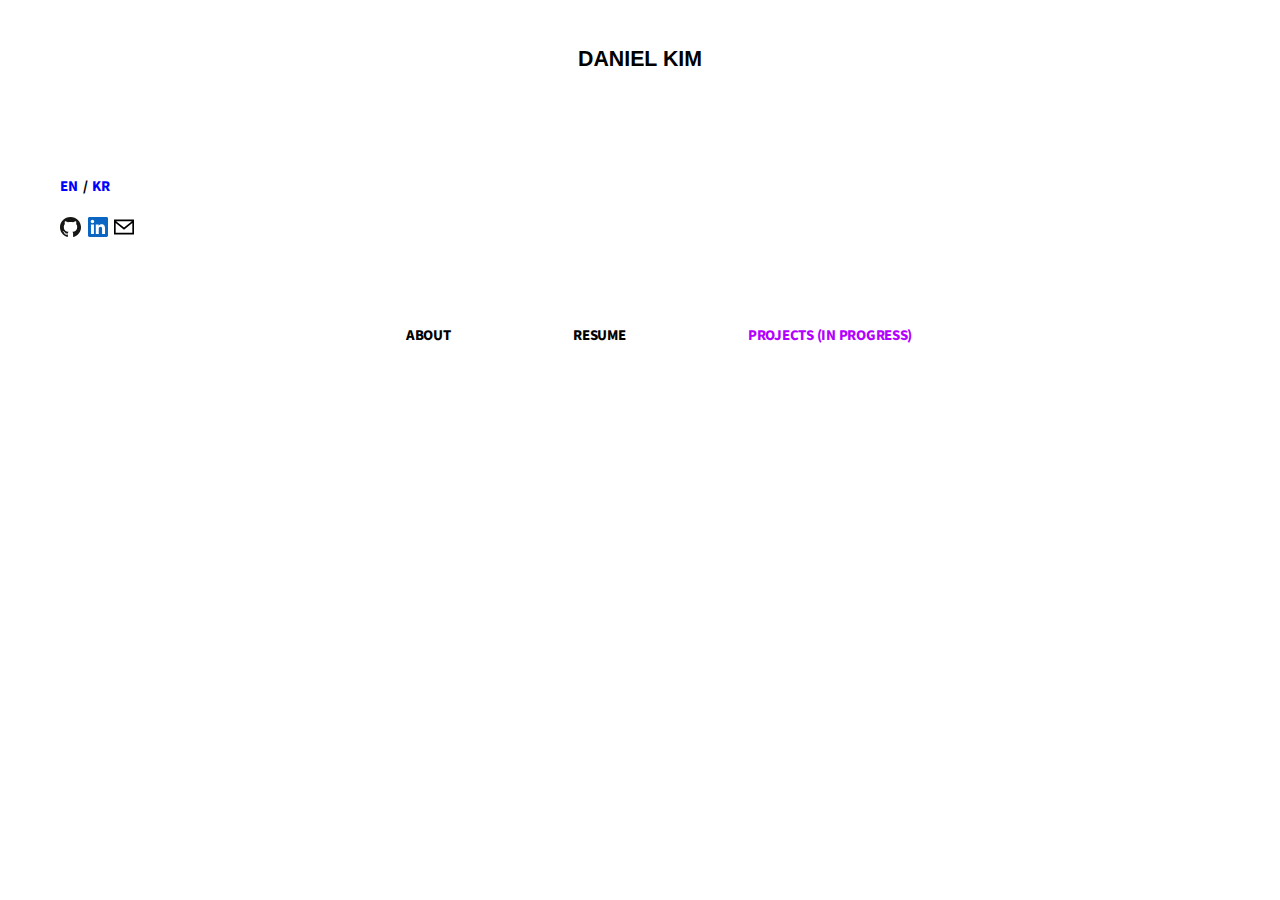
==== index.html @ f40ab94c "some changes" ====
<!DOCTYPE html>
<html>
  
<head>

<link rel="stylesheet" href="/css/main.css">
<script src="https://ajax.googleapis.com/ajax/libs/jquery/1.12.4/jquery.min.js"></script>

<link href="https://api.fontshare.com/css?f[]=satoshi@500,600,660,700,900&display=swap" rel="stylesheet">
<link rel="preconnect" href="https://fonts.gstatic.com">
<link href="https://fonts.googleapis.com/css2?family=Noto+Sans+KR:wght@500;700;900&display=swap" rel="stylesheet">

<title>Daniel Kim</title>
<meta name="path_role" content="ETC" />
<meta name="keywords" content="Daniel Kim" />

</head>

  <body>            
  
  <!--
    <style>
      .menu { display:block; opacity:1 !important; z-index:99 !important; }
      a.cur-active { border-bottom:0.2em solid #000 !important }
    </style>
  -->

            <div class="menu">
                
              <div class="header">
                <div class="logo">
                    <a class href = "/index.html">
                        <svg viewBox="0 0 69.99 9" xmlns="http://www.w3.org/2000/svg">
                        <text x="0" y="9">Daniel Kim</text>
                        </svg>
                    </a>    
                </div>
          </div>

              <div class="row nav">
                  <ul>

                    <li style="margin-top:0px;">
                      <a href="#" class="lang-button" hreflang="en" onclick="setLang('en'); return false">EN</a> 
                      / 
                      <a href="#" class="lang-button" hreflang="kr" onclick="setLang('kr'); return false">KR</a>
                    </li>

                    <li style="margin-top:20px;" class="sns-link">
                      <a href="https://github.com/folaroma" target="_blank">
                        <img src = "img/github-icon.svg">
                      </a>
                      <a href="https://www.linkedin.com/in/daniel-kim-2906091ba" target="_blank">
                        <img src = "img/linkedin-icon.svg">
                      </a>
                      <a href="mailto: dkim1106@gmail.com">
                        <img src = "img/iconmonstr-email-4.svg">
                      </a>
                    </li>
                    
                    <style>
                      .sns-link a { display:inline-block; margin-right:0px; }
                      .sns-link a img { height:20px; }
                      .sns-link a:hover { border:0 !important; }
                    </style>

                  </ul>

                  <div class="row-info">

                    <ul class="nav-categories">
                     <li>
                        <span lang="en">
                          <a href="/about.html" class="basic">About</a>
                        </span> 
                       <span lang="kr">
                         <a href="/about.html" class="basic">내소개</a>
                       </span>
                     </li>

                      <li><a href=""></a></li>

                    </ul>

                    <ul class="nav-middle-left">
                     <li>
                       <span lang="en">
                         <a href="/resume/resume (7).pdf" target="_blank" class="basic">Resume</a>
                       </span> 
                       <span lang="kr">
                         <a href="/resume/resume (7).pdf" target="_blank" class="basic">이력서</a>
                       </span>
                     </li>
                   </ul>  

                    <ul class="nav-middle-right">
                     <li class="in-progress">
                       <span lang="en">
                         <a href="/projects.html" class="projects">Projects (IN PROGRESS)</a>
                       </span> 
                       <span lang="kr">
                         <a href="/projects.html" class="projects">진헹중인 프로젝트</a>
                       </span>
                       </li>
                   </ul>    

                  </div>
              
               </div>
            </div>

            <script>
            
            // https://stackoverflow.com/questions/54742105/javascript-language-switcher

            let langs = ['en', 'kr']; //Changed
            let lang = 'en';
            setLangStyles(lang);

            function setStyles(styles) {
              var elementId = '__lang_styles';
              var element = document.getElementById(elementId);
              if (element) {
                element.remove();              
              }

              let style = document.createElement('style');
              style.id = elementId;
              style.type = 'text/css';

              if (style.styleSheet) {
                style.styleSheet.cssText = styles;
              } else {
                style.appendChild(document.createTextNode(styles));
              }
              document.getElementsByTagName('head')[0].appendChild(style);
            }

            function setLang(lang) {
              debugger
              setLangStyles(lang)
            }

            function setLangStyles(lang) {
              let styles = langs
              .filter(function(l) {
                return l != lang;
              })
              .map(function(l) {
                return ':lang(' + l + ') { display: none; }';
              })
              .join(' ');

              setStyles(styles);
            }

            </script>

            <script id="__bs_script__">//<![CDATA[
              document.write("<script async src='http://HOST:3000/browser-sync/browser-sync-client.js?v=2.26.14'><\/script>".replace("HOST", location.hostname));
            //]]></script>

    </body>
</html>
---- css/main.css ----
.displaynone {
	display: none !important;
}

li {
	list-style: none;
}

html {
	overflow-x: hidden;
}

body {
	background: #FFF;
	font-size-adjust: auto;
	overflow-y: scroll;
}

#header {
	position: fixed;
	width: 100%;
	padding: 0 20px;
	z-index: 99;
	text-transform: uppercase;
	height: 0;
}

#header .logo {
	text-align: center;
	margin: 50px auto;
	cursor: pointer;
}

.logo a {
	line-height: 37px;
}

.logo a:hover {
	color: #ed111d !important;
}

.logo svg {
	font-family: 'Satoshi', sans-serif;
	height: 16px;
	display: block !important;
	text-align: center;
  	margin: auto;
	font-size: 12px;
	font-weight: 900;
}

.logo svg:hover {
	fill: #ed111d !important;
}

.menu {
	position: fixed;
	top: 0;
	left: 0;
	width: 100%;
	height: 100%;
	background: rgba(255, 255, 255, 1);
	opacity: 1;
	z-index: 99;
	text-transform: uppercase;
	padding: 0 0px;
	display: block;
}

.menu .logo {
	text-align: center;
  	display: block;
	margin: 50px auto;
	cursor: pointer;
	width: 125px;
}

.menu .header {
	position: absolute;
	top: 0px;
	left: 0;
	right: 0;
}

.menu .nav {
	font-weight: 900;
	margin: 175px 0;
	font-size: 13px;
	letter-spacing: -0.02em;
	font-family: 'Satoshi', 'Noto Sans KR', sans-serif;
}

.menu .nav ul {
	float: left;
	padding: 0 20px;
	margin: 0 40px 83px;
	line-height: 18px;
  	text-decoration: none;
	margin-left: 3%;
}

.menu .nav a {
	margin: 0 0 0px;
	display: inline-block;
	height: 12px;
	padding: 2px;
}

.menu .nav ul.nav-categories {
	clear: both;
	margin-left: 30%;
}


.lang-button {
	color: blue;
	text-decoration: underline 2.5px rgba(0, 0, 0, 0);
	transition: text-decoration-color 300ms;
}

.lang-button:hover {
	text-decoration-color: blue;
}

.basic {
	color: black;
	text-decoration: underline 2.5px rgba(0, 0, 0, 0);
	transition: text-decoration-color 300ms;
}

.basic:hover {
	text-decoration-color: black;
}

.projects {
	color: rgb(179, 0, 255);
	text-decoration: underline 2.5px rgba(0, 0, 0, 0);
	transition: text-decoration-color 300ms;
}

.projects:hover {
	text-decoration-color: rgb(179, 0, 255);;
}

.in-progress {
	animation: blinker 0.65s step-start infinite;
}


@keyframes blinker {
	50% {
		opacity: 0;
	}
}
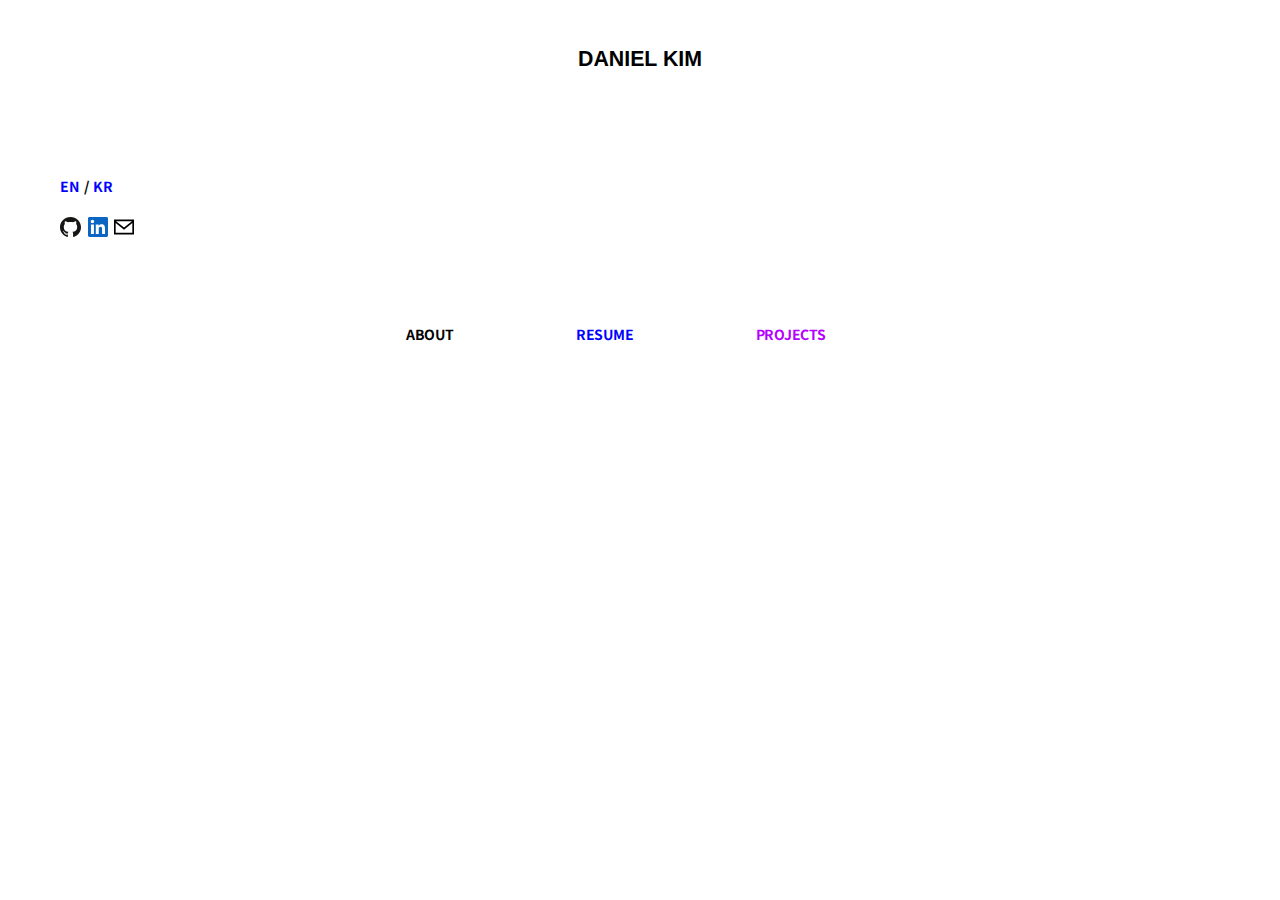
==== commit e28fdc47: "about section added" ====
--- a/index.html
+++ b/index.html
@@ -85,23 +85,24 @@
                     <ul class="nav-middle-left">
                      <li>
                        <span lang="en">
-                         <a href="/resume/resume (7).pdf" target="_blank" class="basic">Resume</a>
+                         <a href="/resume/Resume (8).pdf" target="_blank" class="resume">Resume</a>
                        </span> 
                        <span lang="kr">
-                         <a href="/resume/resume (7).pdf" target="_blank" class="basic">이력서</a>
+                         <a href="/resume/Resume (8).pdf" target="_blank" class="resume">이력서</a>
                        </span>
                      </li>
                    </ul>  
 
                     <ul class="nav-middle-right">
-                     <li class="in-progress">
+                     <!-- <li class="in-progress"> Blinker -->
+
                        <span lang="en">
-                         <a href="/projects.html" class="projects">Projects (IN PROGRESS)</a>
+                         <a href="/projects.html" class="projects">Projects</a>
                        </span> 
                        <span lang="kr">
                          <a href="/projects.html" class="projects">진헹중인 프로젝트</a>
                        </span>
-                       </li>
+                  
                    </ul>    
 
                   </div>
--- a/css/main.css
+++ b/css/main.css
@@ -54,7 +54,7 @@
 }
 
 .menu {
-	position: fixed;
+	position: absolute;
 	top: 0;
 	left: 0;
 	width: 100%;
@@ -83,9 +83,9 @@
 }
 
 .menu .nav {
-	font-weight: 900;
+	font-weight: 700;
 	margin: 175px 0;
-	font-size: 13px;
+	font-size: 14px;
 	letter-spacing: -0.02em;
 	font-family: 'Satoshi', 'Noto Sans KR', sans-serif;
 }
@@ -111,6 +111,70 @@
 	margin-left: 30%;
 }
 
+.about {
+	margin: 0 auto;
+	overflow: hidden;
+	padding: 180px 20px 40px;
+	max-width: 1200px;
+	font-family: 'Satoshi', 'Noto Sans KR', sans-serif;
+	font-weight: 700;
+	font-size: 15px;
+	text-transform: none;
+	line-height: 130%;
+	flex-direction: row;
+}
+
+.about-section-1 {
+	overflow: hidden;
+	padding: 0px 0;
+	margin-top: 0;
+	margin-left: 20%;
+	position: relative;
+}
+
+.column-1 {
+	overflow: hidden;
+	display: inline-block;
+}
+
+.column-2 {
+	overflow: hidden;
+	width: 30%;
+	padding: 0 20px;
+	display: inline-block;
+}
+
+.about-section-2 {
+	overflow: hidden;
+	max-width: 960px;
+	margin: 15vh auto 10vh;
+	position: relative;
+	vertical-align: top;
+}
+
+.column-3 {
+	overflow: hidden;
+	margin-left: 20%;
+	padding: 0 20px;
+	display: inline-block;
+}
+
+.column-4 {
+	overflow: hidden;
+	display: inline-block;
+	vertical-align: top;
+}
+
+.resume {
+	color: blue;
+	text-decoration: underline 2.5px rgba(0, 0, 0, 0);
+	transition: text-decoration-color 300ms;
+}
+
+.resume:hover {
+	text-decoration-color: blue;
+}
+
 
 .lang-button {
 	color: blue;
@@ -145,10 +209,10 @@
 .in-progress {
 	animation: blinker 0.65s step-start infinite;
 }
-
 
 @keyframes blinker {
 	50% {
 		opacity: 0;
 	}
-}+}
+
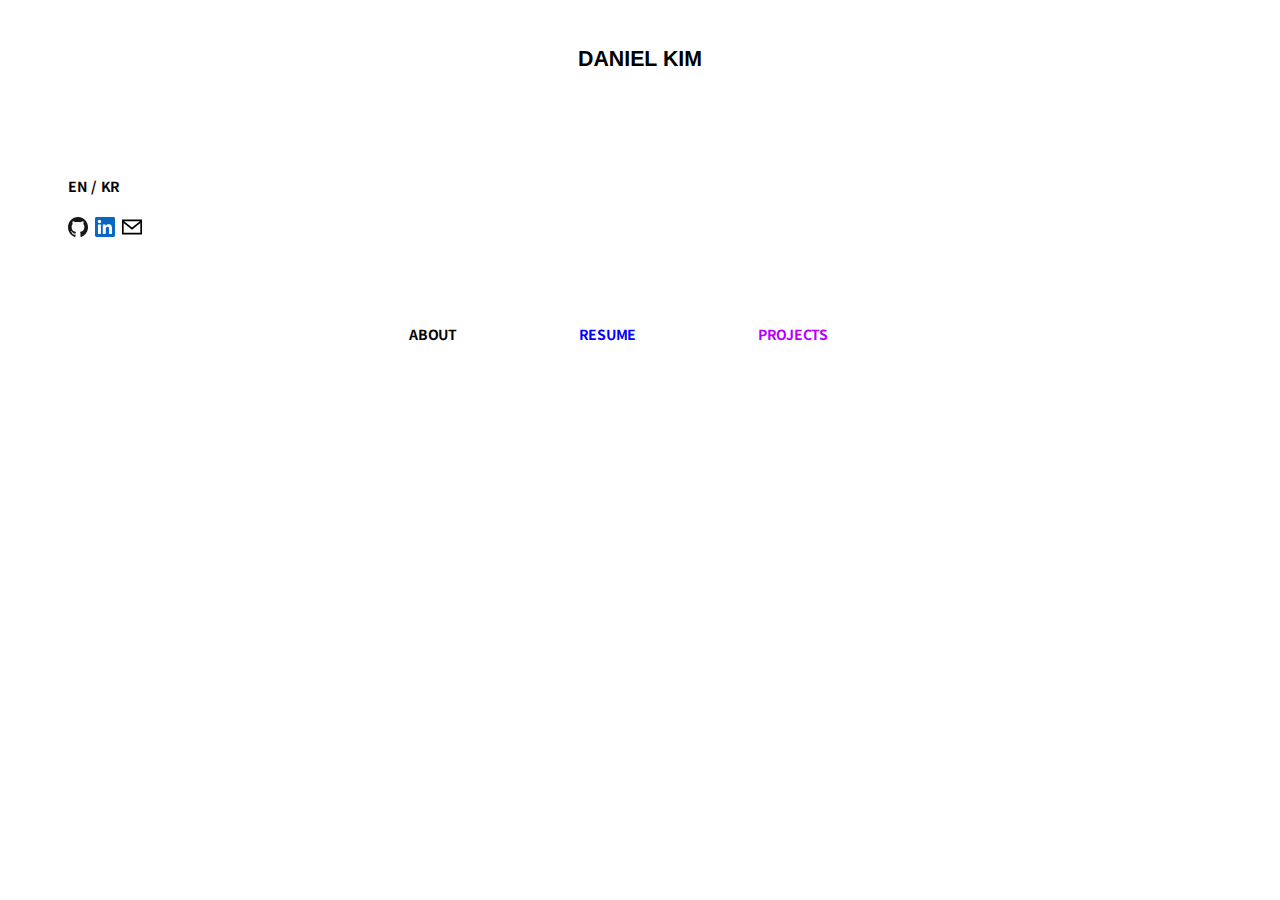
==== commit d723a1e5: "beginning projects section" ====
--- a/index.html
+++ b/index.html
@@ -9,6 +9,8 @@
 <link href="https://api.fontshare.com/css?f[]=satoshi@500,600,660,700,900&display=swap" rel="stylesheet">
 <link rel="preconnect" href="https://fonts.gstatic.com">
 <link href="https://fonts.googleapis.com/css2?family=Noto+Sans+KR:wght@500;700;900&display=swap" rel="stylesheet">
+<link href="http://fonts.cdnfonts.com/css/circular-std-book" rel="stylesheet">
+
 
 <title>Daniel Kim</title>
 <meta name="path_role" content="ETC" />
--- a/css/main.css
+++ b/css/main.css
@@ -7,13 +7,19 @@
 }
 
 html {
-	overflow-x: hidden;
+	overflow-y: scroll;
+    scrollbar-width: none; /* Firefox */
+    -ms-overflow-style: none;  /* Internet Explorer 10+ */
+}
+
+html::-webkit-scrollbar {
+	width: 0;
+	height: 0;
 }
 
 body {
 	background: #FFF;
 	font-size-adjust: auto;
-	overflow-y: scroll;
 }
 
 #header {
@@ -54,7 +60,6 @@
 }
 
 .menu {
-	position: absolute;
 	top: 0;
 	left: 0;
 	width: 100%;
@@ -87,7 +92,7 @@
 	margin: 175px 0;
 	font-size: 14px;
 	letter-spacing: -0.02em;
-	font-family: 'Satoshi', 'Noto Sans KR', sans-serif;
+	font-family: 'Circular Std Bold', 'Noto Sans KR', sans-serif;
 }
 
 .menu .nav ul {
@@ -116,11 +121,11 @@
 	overflow: hidden;
 	padding: 180px 20px 40px;
 	max-width: 1200px;
-	font-family: 'Satoshi', 'Noto Sans KR', sans-serif;
-	font-weight: 700;
+	font-family: 'Circular Std Medium', 'Noto Sans KR', sans-serif;
+	font-weight: 500;
 	font-size: 15px;
 	text-transform: none;
-	line-height: 130%;
+	line-height: 115%;
 	flex-direction: row;
 }
 
@@ -133,19 +138,16 @@
 }
 
 .column-1 {
-	overflow: hidden;
 	display: inline-block;
 }
 
 .column-2 {
-	overflow: hidden;
-	width: 30%;
+	width: 26%;
 	padding: 0 20px;
 	display: inline-block;
 }
 
 .about-section-2 {
-	overflow: hidden;
 	max-width: 960px;
 	margin: 15vh auto 10vh;
 	position: relative;
@@ -153,14 +155,12 @@
 }
 
 .column-3 {
-	overflow: hidden;
 	margin-left: 20%;
 	padding: 0 20px;
 	display: inline-block;
 }
 
 .column-4 {
-	overflow: hidden;
 	display: inline-block;
 	vertical-align: top;
 }
@@ -177,13 +177,13 @@
 
 
 .lang-button {
-	color: blue;
+	color: black;
 	text-decoration: underline 2.5px rgba(0, 0, 0, 0);
 	transition: text-decoration-color 300ms;
 }
 
 .lang-button:hover {
-	text-decoration-color: blue;
+	text-decoration-color: black;
 }
 
 .basic {
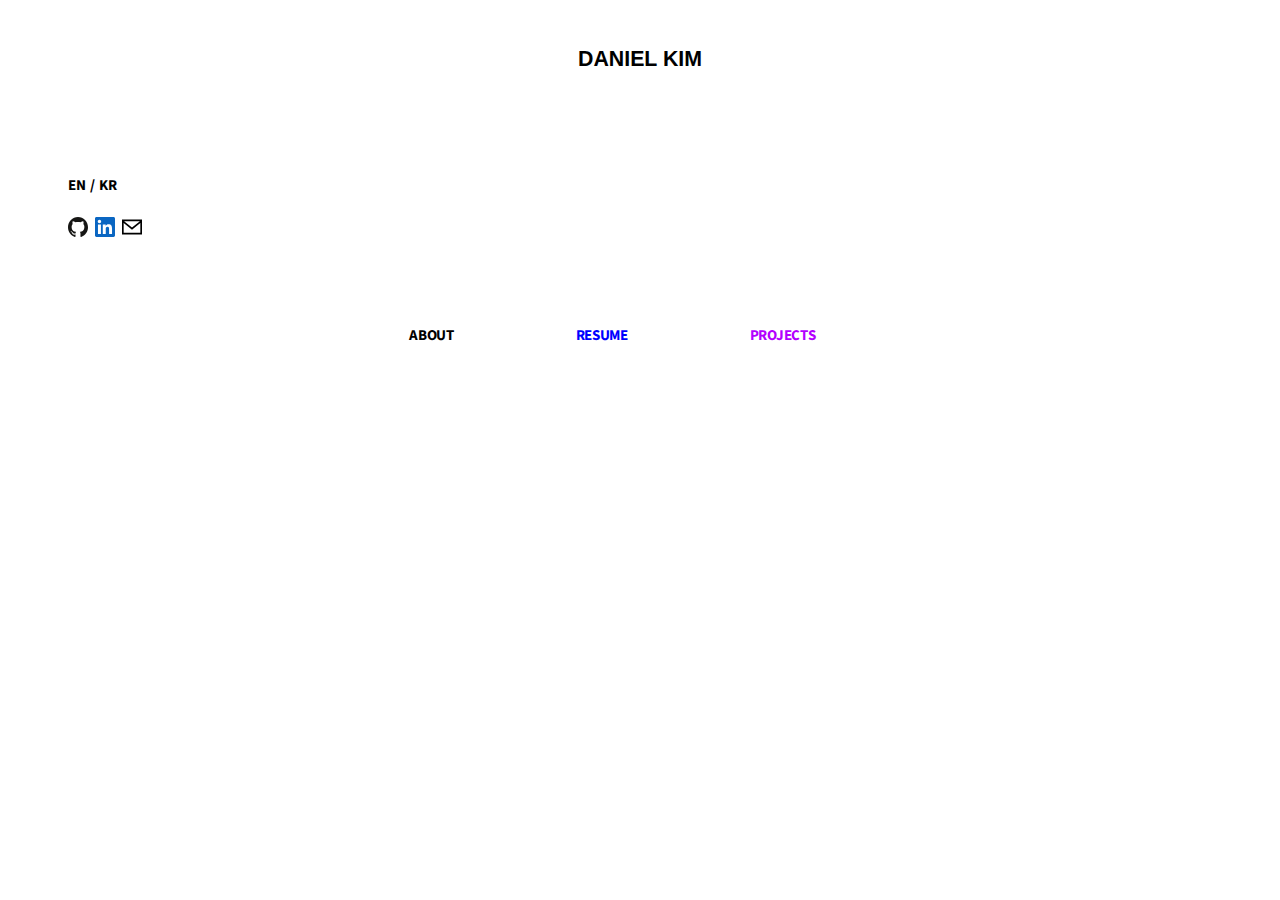
==== commit 46b6c2c3: "UPDATES!" ====
--- a/index.html
+++ b/index.html
@@ -10,6 +10,9 @@
 <link rel="preconnect" href="https://fonts.gstatic.com">
 <link href="https://fonts.googleapis.com/css2?family=Noto+Sans+KR:wght@500;700;900&display=swap" rel="stylesheet">
 <link href="http://fonts.cdnfonts.com/css/circular-std-book" rel="stylesheet">
+<link rel="preconnect" href="https://fonts.googleapis.com">
+<link rel="preconnect" href="https://fonts.gstatic.com" crossorigin>
+<link href="https://fonts.googleapis.com/css2?family=Source+Sans+Pro:wght@400;600;700;900&display=swap" rel="stylesheet">
 
 
 <title>Daniel Kim</title>
--- a/css/main.css
+++ b/css/main.css
@@ -50,7 +50,7 @@
 	height: 16px;
 	display: block !important;
 	text-align: center;
-  	margin: auto;
+  margin: auto;
 	font-size: 12px;
 	font-weight: 900;
 }
@@ -90,9 +90,9 @@
 .menu .nav {
 	font-weight: 700;
 	margin: 175px 0;
-	font-size: 14px;
+	font-size: 15px;
 	letter-spacing: -0.02em;
-	font-family: 'Circular Std Bold', 'Noto Sans KR', sans-serif;
+	font-family: 'Source Sans Pro', sans-serif;
 }
 
 .menu .nav ul {
@@ -100,7 +100,7 @@
 	padding: 0 20px;
 	margin: 0 40px 83px;
 	line-height: 18px;
-  	text-decoration: none;
+  text-decoration: none;
 	margin-left: 3%;
 }
 
@@ -121,11 +121,11 @@
 	overflow: hidden;
 	padding: 180px 20px 40px;
 	max-width: 1200px;
-	font-family: 'Circular Std Medium', 'Noto Sans KR', sans-serif;
-	font-weight: 500;
-	font-size: 15px;
+	font-family: 'Source Sans Pro', sans-serif;
+	font-weight: 700;
+	font-size: 16px;
 	text-transform: none;
-	line-height: 115%;
+	line-height: 110%;
 	flex-direction: row;
 }
 
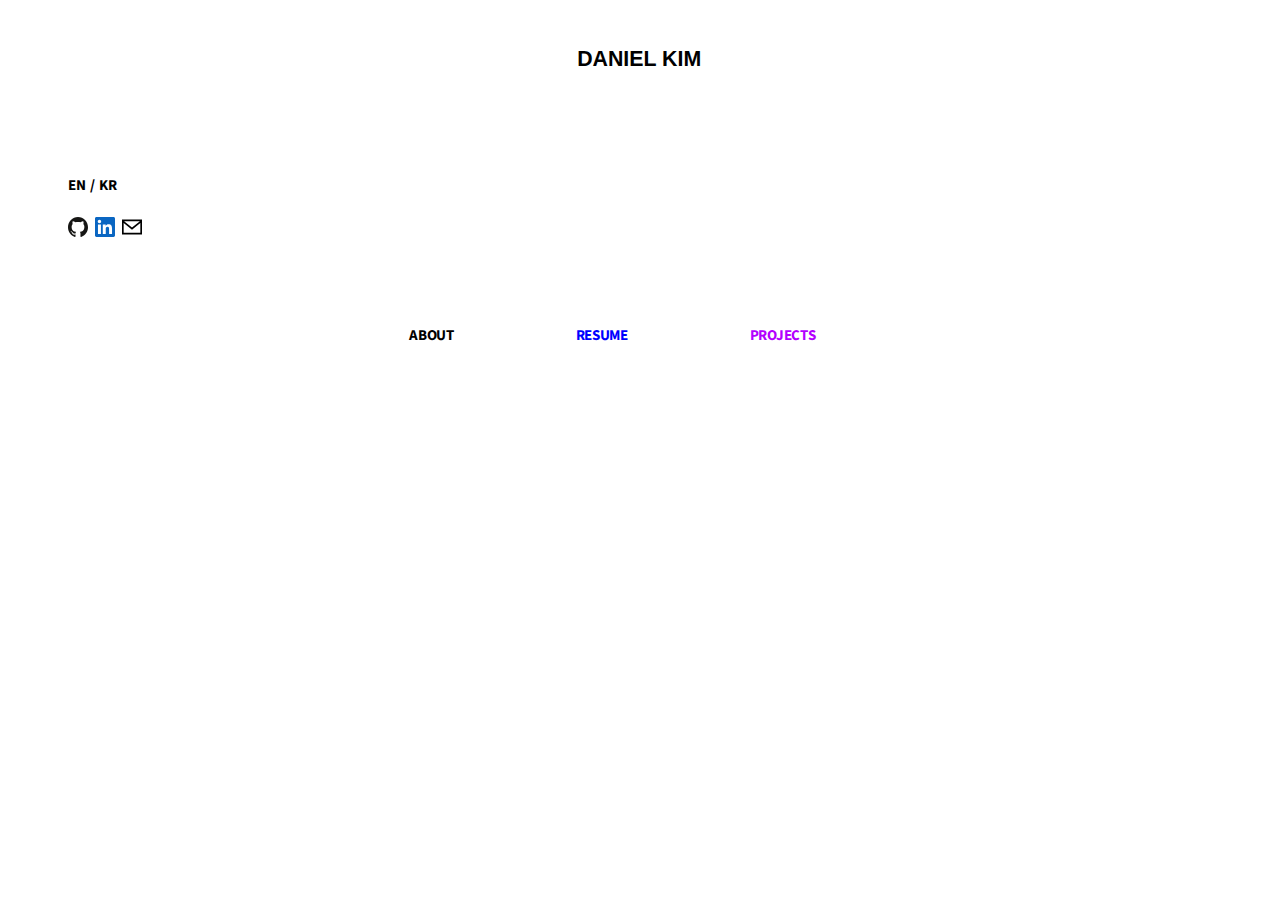
==== commit 803561ae: "UPDATES" ====
--- a/index.html
+++ b/index.html
@@ -36,7 +36,7 @@
                 <div class="logo">
                     <a class href = "/index.html">
                         <svg viewBox="0 0 69.99 9" xmlns="http://www.w3.org/2000/svg">
-                        <text x="0" y="9">Daniel Kim</text>
+                        <text x="-0.5" y="9">Daniel Kim</text>
                         </svg>
                     </a>    
                 </div>
--- a/css/main.css
+++ b/css/main.css
@@ -137,16 +137,6 @@
 	position: relative;
 }
 
-.column-1 {
-	display: inline-block;
-}
-
-.column-2 {
-	width: 26%;
-	padding: 0 20px;
-	display: inline-block;
-}
-
 .about-section-2 {
 	max-width: 960px;
 	margin: 15vh auto 10vh;
@@ -154,6 +144,16 @@
 	vertical-align: top;
 }
 
+.column-1 {
+	display: inline-block;
+}
+
+.column-2 {
+	width: 26%;
+	padding: 0 20px;
+	display: inline-block;
+}
+
 .column-3 {
 	margin-left: 20%;
 	padding: 0 20px;
@@ -216,3 +216,82 @@
 	}
 }
 
+
+.justify-content-menu {
+	height: 18vh;
+	min-height: 100px;
+	width: 100%;
+	margin: auto;
+	align-items: center!important;
+	display: flex!important;
+}
+
+.justify-content-title {
+	width: 100%;
+	margin-bottom: 5mm;
+	justify-content: flex-start!important;
+	display: block!important;
+	margin-left: auto;
+	margin-right: auto;
+}
+
+.title {
+	font-family: 'Source Sans Pro', sans-serif;
+	font-weight: 900;
+	font-size: 28px;
+	text-align: center;
+	
+}
+
+.justify-content-container {
+	width: 100%;
+	margin-bottom: 100px;
+	justify-content: flex-start!important;
+	display: flex!important;
+}
+
+.container {
+	width: 100%;
+	padding-right: 15px;
+	padding-left: 15px;
+	margin-right: auto;
+	margin-left: auto
+}
+
+.proj-row {
+	display: flex;
+	flex-wrap: wrap;
+	margin-right: -15px;
+	margin-left: -15px
+}
+
+.proj-card {
+	width: 100%;
+	height: 425px;
+	background-color: #eee;
+	cursor: pointer;
+}
+
+.col-p-1,
+.col-p-2,
+.col-p-3 {
+	position: relative;
+	width: 100%;
+	padding-right: 15px;
+	padding-left: 15px;
+	margin-top: 1rem!important;
+}
+
+.image {
+	max-width: 70%;
+	height: auto;
+	margin: auto;
+	top: 50%;
+	-webkit-transform: translateY(-50%);
+	transform: translateY(-50%);
+	text-align: center;
+	overflow: hidden;
+	-o-object-fit: contain;
+	object-fit: contain;
+	display: block
+}
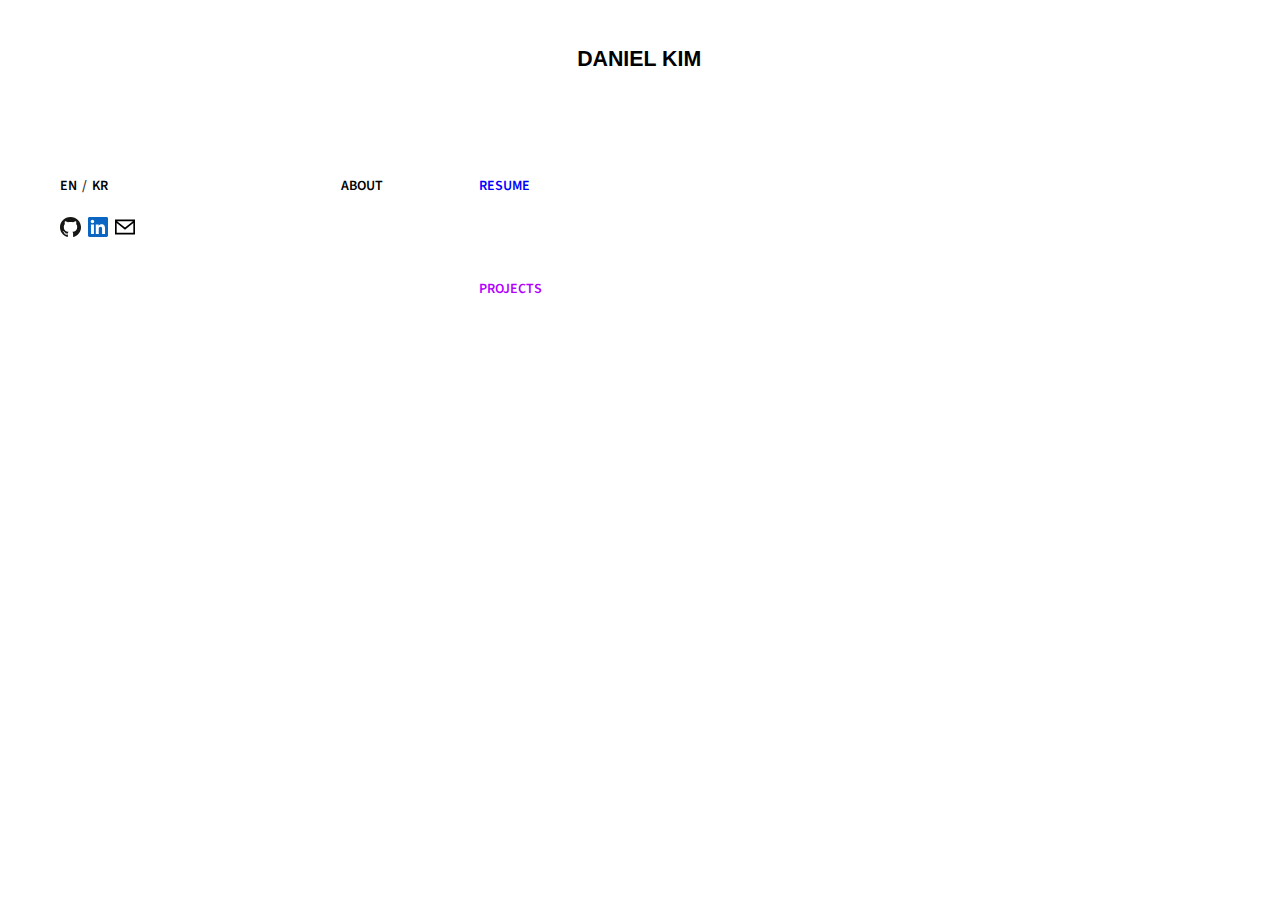
==== commit ab0802dd: "updates to projects section" ====
--- a/index.html
+++ b/index.html
@@ -2,6 +2,15 @@
 <html>
   
 <head>
+
+<!-- Latest compiled and minified CSS -->
+<link rel="stylesheet" href="https://stackpath.bootstrapcdn.com/bootstrap/3.4.1/css/bootstrap.min.css" integrity="sha384-HSMxcRTRxnN+Bdg0JdbxYKrThecOKuH5zCYotlSAcp1+c8xmyTe9GYg1l9a69psu" crossorigin="anonymous">
+
+<!-- Optional theme -->
+<link rel="stylesheet" href="https://stackpath.bootstrapcdn.com/bootstrap/3.4.1/css/bootstrap-theme.min.css" integrity="sha384-6pzBo3FDv/PJ8r2KRkGHifhEocL+1X2rVCTTkUfGk7/0pbek5mMa1upzvWbrUbOZ" crossorigin="anonymous">
+
+<!-- Latest compiled and minified JavaScript -->
+<script src="https://stackpath.bootstrapcdn.com/bootstrap/3.4.1/js/bootstrap.min.js" integrity="sha384-aJ21OjlMXNL5UyIl/XNwTMqvzeRMZH2w8c5cRVpzpU8Y5bApTppSuUkhZXN0VxHd" crossorigin="anonymous"></script>
 
 <link rel="stylesheet" href="/css/main.css">
 <script src="https://ajax.googleapis.com/ajax/libs/jquery/1.12.4/jquery.min.js"></script>
@@ -90,10 +99,10 @@
                     <ul class="nav-middle-left">
                      <li>
                        <span lang="en">
-                         <a href="/resume/Resume (8).pdf" target="_blank" class="resume">Resume</a>
+                         <a href="/resume/Resume (12).pdf" target="_blank" class="resume">Resume</a>
                        </span> 
                        <span lang="kr">
-                         <a href="/resume/Resume (8).pdf" target="_blank" class="resume">이력서</a>
+                         <a href="/resume/Resume (12).pdf" target="_blank" class="resume">이력서</a>
                        </span>
                      </li>
                    </ul>  
--- a/css/main.css
+++ b/css/main.css
@@ -74,7 +74,7 @@
 
 .menu .logo {
 	text-align: center;
-  	display: block;
+  display: block;
 	margin: 50px auto;
 	cursor: pointer;
 	width: 125px;
@@ -88,11 +88,10 @@
 }
 
 .menu .nav {
-	font-weight: 700;
+	font-weight: 600;
 	margin: 175px 0;
-	font-size: 15px;
-	letter-spacing: -0.02em;
-	font-family: 'Source Sans Pro', sans-serif;
+	font-size: 14px;
+	font-family: 'Source Sans Pro', sans-serif, 'Noto+Sans+KR', sans-serif; 
 }
 
 .menu .nav ul {
@@ -122,7 +121,7 @@
 	padding: 180px 20px 40px;
 	max-width: 1200px;
 	font-family: 'Source Sans Pro', sans-serif;
-	font-weight: 700;
+	font-weight: 600;
 	font-size: 16px;
 	text-transform: none;
 	line-height: 110%;
@@ -149,7 +148,7 @@
 }
 
 .column-2 {
-	width: 26%;
+	width: 30%;
 	padding: 0 20px;
 	display: inline-block;
 }
@@ -215,7 +214,6 @@
 		opacity: 0;
 	}
 }
-
 
 .justify-content-menu {
 	height: 18vh;
@@ -258,11 +256,11 @@
 	margin-left: auto
 }
 
-.proj-row {
+.row {
 	display: flex;
 	flex-wrap: wrap;
-	margin-right: -15px;
-	margin-left: -15px
+	margin-right: 25%;
+	margin-left: 25%;
 }
 
 .proj-card {
@@ -272,9 +270,7 @@
 	cursor: pointer;
 }
 
-.col-p-1,
-.col-p-2,
-.col-p-3 {
+.col-md-1 {
 	position: relative;
 	width: 100%;
 	padding-right: 15px;
@@ -295,3 +291,31 @@
 	object-fit: contain;
 	display: block
 }
+
+.image-overlay {
+	position: absolute;
+	top: 0;
+	bottom: 0;
+	left: 15px;
+	right: 0;
+	height: 100%;
+	width: -webkit-calc(100% - 30px);
+	opacity: 0;
+	-webkit-transition: .4s ease;
+	transition: .4s ease;
+	background-color: #42776a;
+	z-index: 100;
+}
+
+.image-overlay:hover {
+	opacity: 70%;
+}
+
+.image-overlay-text {
+	color: white;
+	font-family: 'Source Sans Pro', sans-serif;
+	font-weight: 700;
+	font-size: 30px;
+	margin-left: 5%;
+	margin-top: 5%;
+}
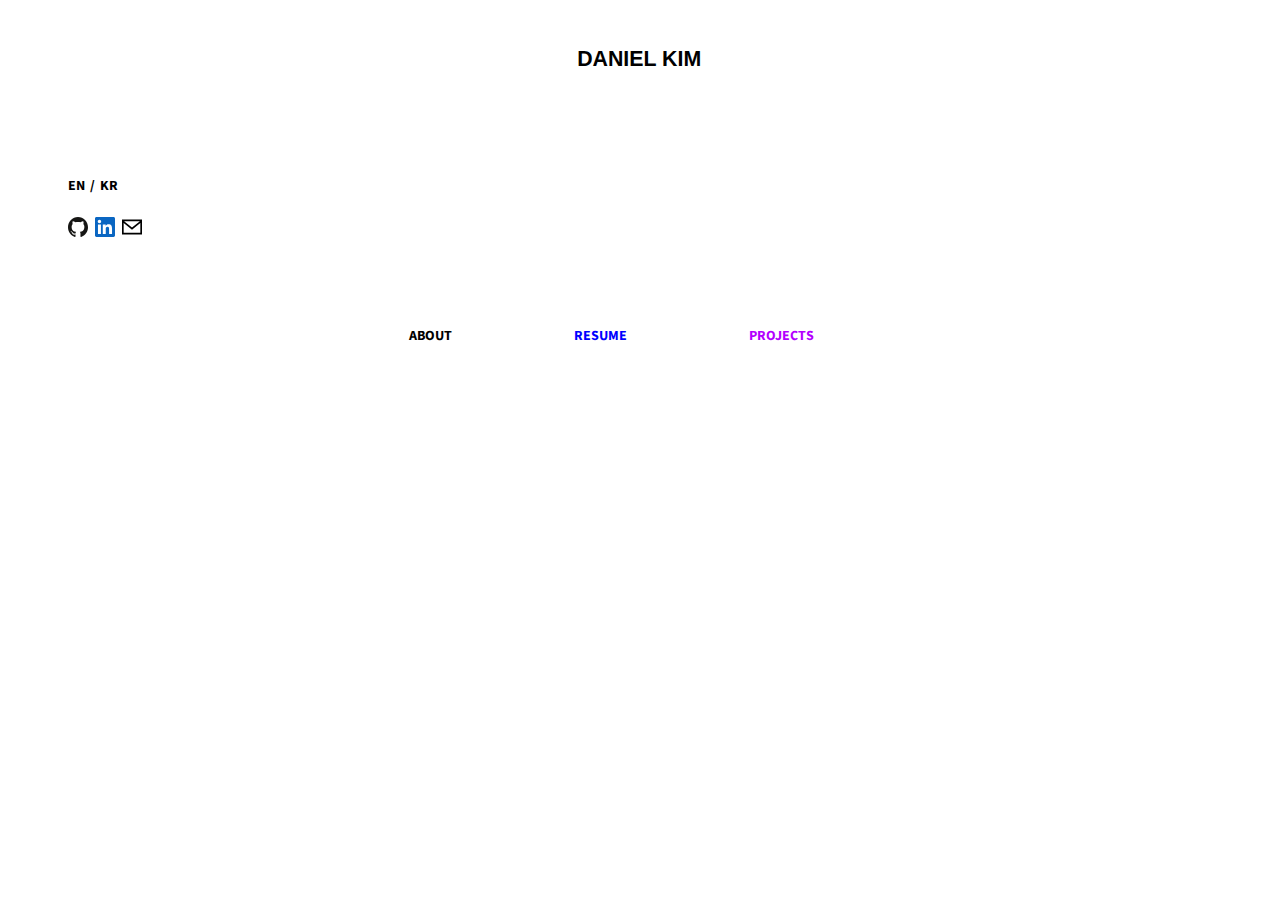
==== commit 128fe31d: "more updates to projects" ====
--- a/index.html
+++ b/index.html
@@ -2,15 +2,6 @@
 <html>
   
 <head>
-
-<!-- Latest compiled and minified CSS -->
-<link rel="stylesheet" href="https://stackpath.bootstrapcdn.com/bootstrap/3.4.1/css/bootstrap.min.css" integrity="sha384-HSMxcRTRxnN+Bdg0JdbxYKrThecOKuH5zCYotlSAcp1+c8xmyTe9GYg1l9a69psu" crossorigin="anonymous">
-
-<!-- Optional theme -->
-<link rel="stylesheet" href="https://stackpath.bootstrapcdn.com/bootstrap/3.4.1/css/bootstrap-theme.min.css" integrity="sha384-6pzBo3FDv/PJ8r2KRkGHifhEocL+1X2rVCTTkUfGk7/0pbek5mMa1upzvWbrUbOZ" crossorigin="anonymous">
-
-<!-- Latest compiled and minified JavaScript -->
-<script src="https://stackpath.bootstrapcdn.com/bootstrap/3.4.1/js/bootstrap.min.js" integrity="sha384-aJ21OjlMXNL5UyIl/XNwTMqvzeRMZH2w8c5cRVpzpU8Y5bApTppSuUkhZXN0VxHd" crossorigin="anonymous"></script>
 
 <link rel="stylesheet" href="/css/main.css">
 <script src="https://ajax.googleapis.com/ajax/libs/jquery/1.12.4/jquery.min.js"></script>
--- a/css/main.css
+++ b/css/main.css
@@ -88,7 +88,7 @@
 }
 
 .menu .nav {
-	font-weight: 600;
+	font-weight: 700;
 	margin: 175px 0;
 	font-size: 14px;
 	font-family: 'Source Sans Pro', sans-serif, 'Noto+Sans+KR', sans-serif; 
@@ -256,7 +256,7 @@
 	margin-left: auto
 }
 
-.row {
+.proj-row {
 	display: flex;
 	flex-wrap: wrap;
 	margin-right: 25%;
@@ -275,7 +275,7 @@
 	width: 100%;
 	padding-right: 15px;
 	padding-left: 15px;
-	margin-top: 1rem!important;
+	margin-top: 2rem!important;
 }
 
 .image {
@@ -303,12 +303,12 @@
 	opacity: 0;
 	-webkit-transition: .4s ease;
 	transition: .4s ease;
-	background-color: #42776a;
+	background-color: #a380d1;
 	z-index: 100;
 }
 
 .image-overlay:hover {
-	opacity: 70%;
+	opacity: 75%;
 }
 
 .image-overlay-text {
@@ -319,3 +319,4 @@
 	margin-left: 5%;
 	margin-top: 5%;
 }
+
